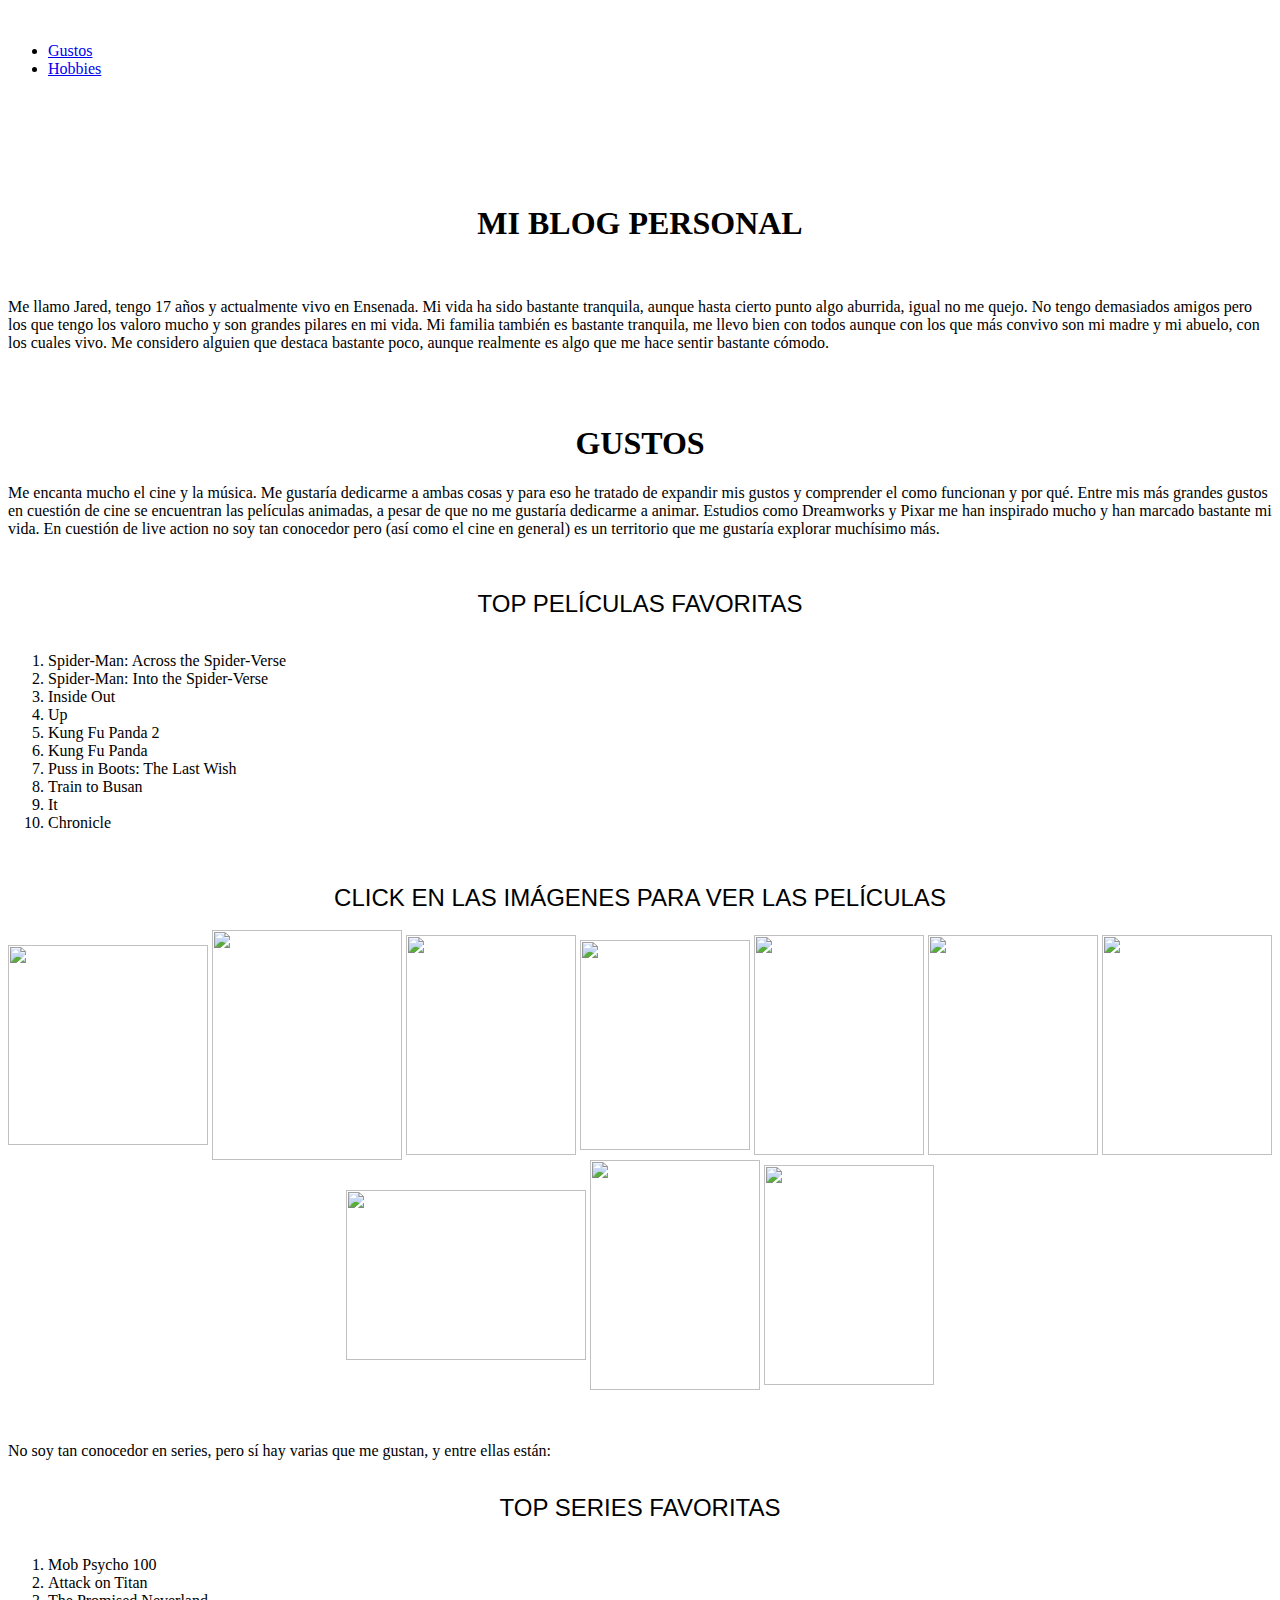
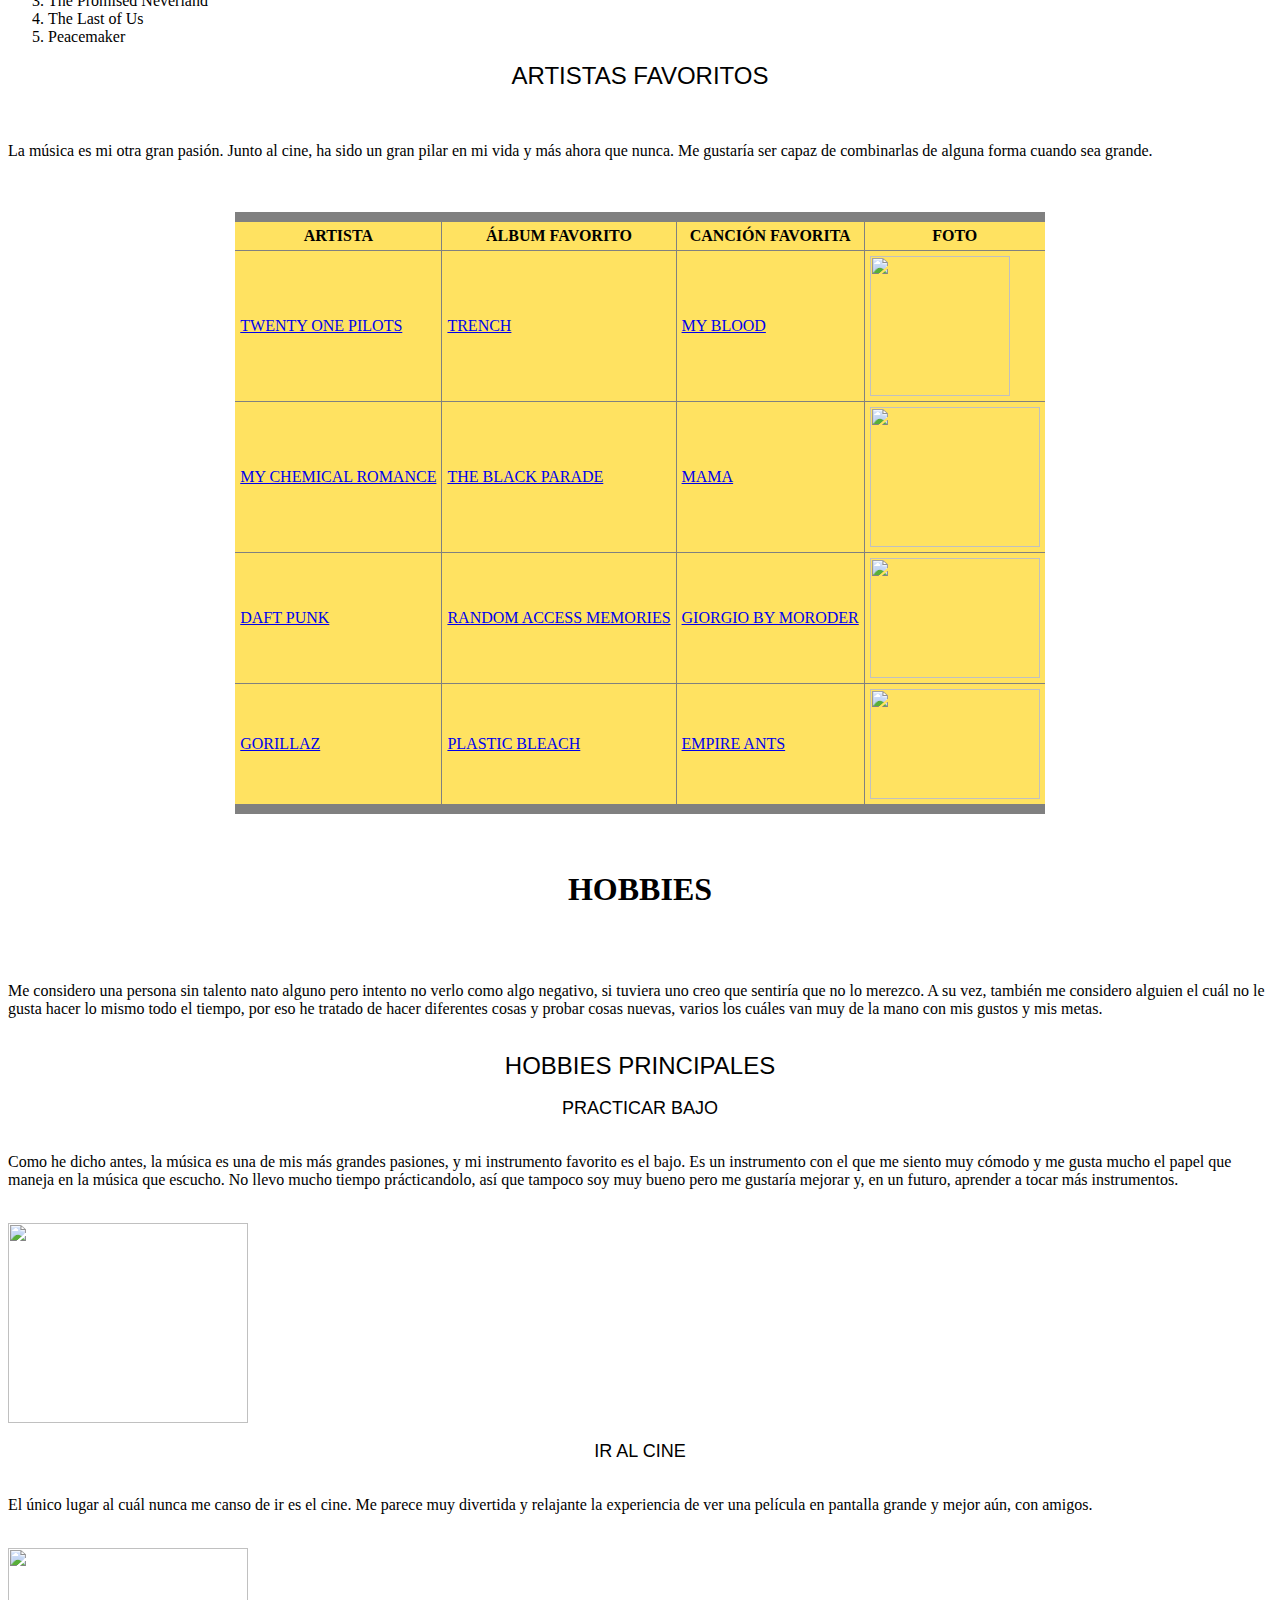
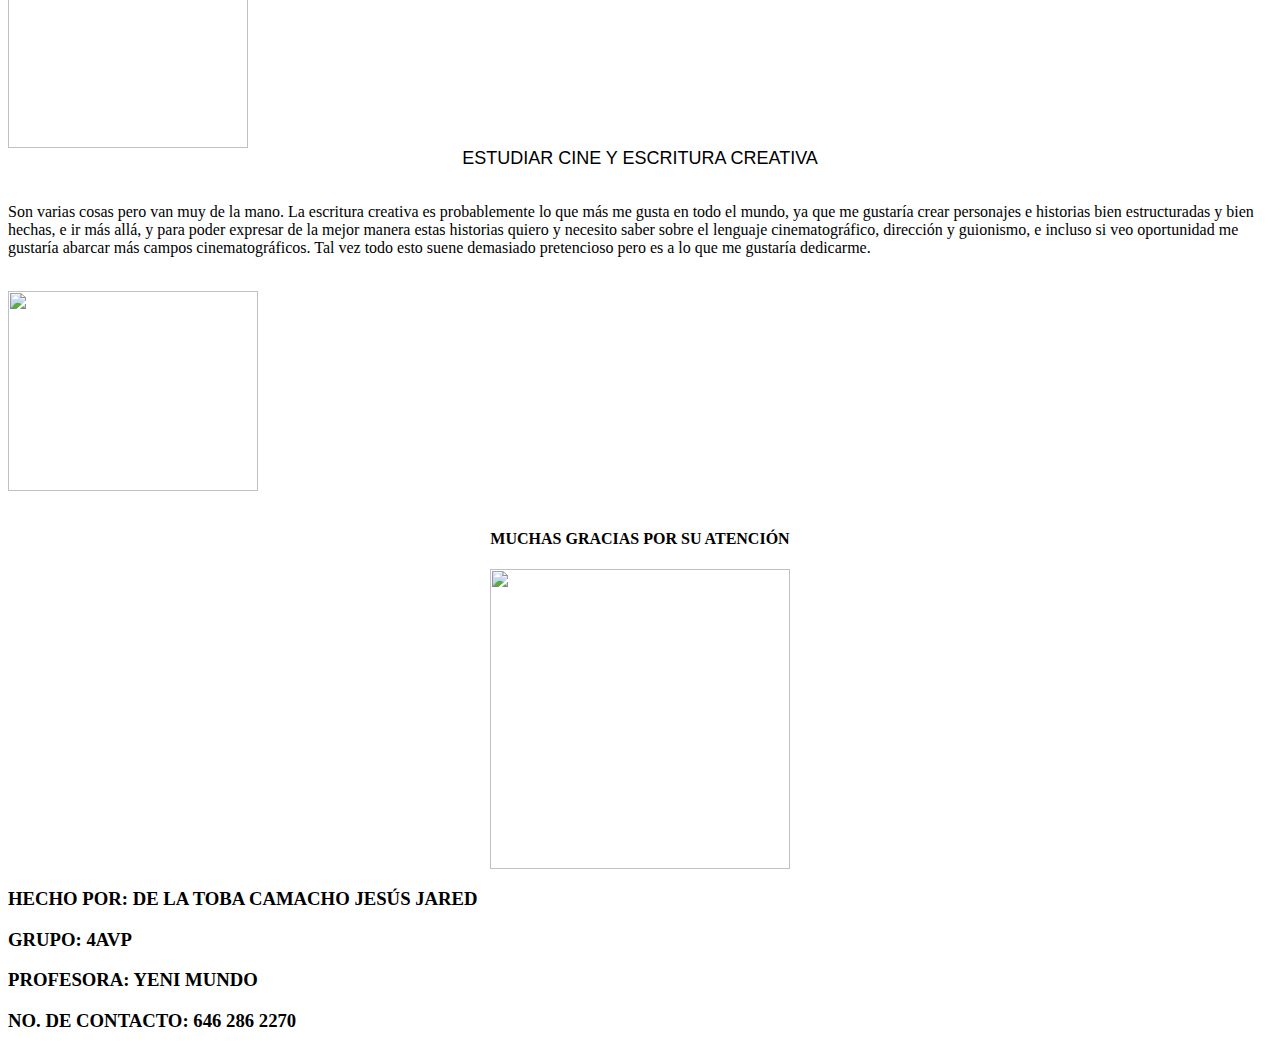
==== index.html @ 2eccaf03 "Update and rename PRAC_WEBPAGE.html to index.html" ====
<!DOCTYPE>
<HTML>

<HEAD>
<META CHARSET = "UTF-8">
<LINK REL = "STYLESHEET" TYPE = "TEXT/CSS" HREF = "Miestilo.css">
<TITLE> YO</TITLE>
<head>
  <link
    rel="stylesheet"
    href="https://cdnjs.cloudflare.com/ajax/libs/animate.css/4.1.1/animate.min.css"
  />
</head>
<BR>
</HEAD>

<HEADER class="animate__animated animate__fadeInDown">
<NAV>
<UL>
<LI><A HREF = "#Gustos" > Gustos </A></LI>
<LI><A HREF = "#Hobbies " > Hobbies </A></LI>
</UL>
</NAV>
</HEADER>

<BR>
<BR>
<BR>
<BR>
<BR>

<BODY>
<CENTER>
<h1 class="animate__animated animate__flip animate__delay-1s">MI BLOG PERSONAL</h1>
</CENTER>
<BR>
<P>Me llamo Jared, tengo 17 años y actualmente vivo en Ensenada. Mi vida ha sido bastante tranquila, aunque hasta cierto punto algo aburrida, igual no me 
quejo. No tengo demasiados amigos pero los que tengo los valoro mucho y son grandes pilares en mi vida. Mi familia también es bastante tranquila, me llevo bien
con todos aunque con los que más convivo son mi madre y mi abuelo, con los cuales vivo. Me considero alguien que destaca bastante poco, aunque realmente es algo
que me hace sentir bastante cómodo. </P>
<BR> 
<BR>

<SECTION>
<CENTER>
<H1><A NAME = "Gustos">GUSTOS</A></H1>
</CENTER>
<P>Me encanta mucho el cine y la música. Me gustaría dedicarme a ambas cosas y para eso he tratado de expandir mis gustos y comprender el como funcionan y por 
qué. Entre mis más grandes gustos en cuestión de cine se encuentran las películas animadas, a pesar de que no me gustaría dedicarme a animar. Estudios como 
Dreamworks y Pixar me han inspirado mucho y han marcado bastante mi vida. En cuestión de live action no soy tan conocedor pero (así como el cine en general) 
es un territorio que me gustaría explorar muchísimo más. </P>
<BR>
<BR>

<CENTER>
<FONT SIZE = "5" COLOR = "BLACK" FACE = "ARIAL"> TOP PELÍCULAS FAVORITAS </FONT>
</CENTER>
<BR>
<OL START = "1">
<LI>Spider-Man: Across the Spider-Verse</LI>
<LI>Spider-Man: Into the Spider-Verse</LI>
<LI>Inside Out</LI>
<LI>Up</LI>
<LI>Kung Fu Panda 2 </LI>
<LI>Kung Fu Panda</LI>
<LI>Puss in Boots: The Last Wish</LI>
<LI>Train to Busan</LI>
<LI>It</LI>
<LI>Chronicle</LI>
</OL>
<BR>
<BR>
<CENTER>
<FONT SIZE = "5" COLOR = "BLACK" FACE = "ARIAL"> CLICK EN LAS IMÁGENES PARA VER LAS PELÍCULAS </FONT>
<BR>
<BR>
<A HREF = "https://play.max.com/movie/08f3260f-1512-4c90-a3df-fc2e407ba708"><IMG SRC = "https://m.media-amazon.com/images/I/81QGxroRMIL._UF1000,1000_QL80_.jpg" WIDTH = "200"  HEIGHT = "200" ALIGN = "CENTER"></A>
<A HREF = "https://www.primevideo.com/dp/amzn1.dv.gti.1cb792e1-91a3-3326-9ce0-1b8ec73d6d5d?autoplay=0&ref_=atv_cf_strg_wb"><IMG SRC = "https://play-lh.googleusercontent.com/-thEPwcogHMGgY9K6F2zVpmVHSRw30FLH3vTdsR_nd6g2_RL3Jz3S4XkqBSqa0KomGW_" WIDTH = "190"  HEIGHT = "230" ALIGN = "CENTER"></A>
<A HREF = "https://www.disneyplus.com/es-419/movies/intensa-mente/uzQ2ycVDi2IE"><IMG SRC = "https://encrypted-tbn0.gstatic.com/images?q=tbn:ANd9GcRMLNYFUx3jkWvaXhEUB91s3GqWgjCx3uw2F8vuZ1BLow&s" WIDTH = "170"  HEIGHT = "220" ALIGN = "CENTER"></A>
<A HREF = "https://www.disneyplus.com/es-419/movies/up-una-aventura-de-altura/3XiRSXriK0E8"><IMG SRC = "https://mx.web.img2.acsta.net/pictures/18/06/15/00/50/5470865.jpg" WIDTH = "170" HEIGHT = "210" ALIGN = "CENTER"></A>
<A HREF = "https://www.primevideo.com/dp/amzn1.dv.gti.b8abf595-5db0-a23d-3fbd-e850d9004caf?autoplay=0&ref_=atv_cf_strg_wb"><IMG SRC = "https://m.media-amazon.com/images/M/MV5BYzQ0ZWIxZjAtYWI3Yy00MGM0LWFjOGYtNzcyYThiOTA3ODI1XkEyXkFqcGdeQXVyODE5NzE3OTE@._V1_FMjpg_UX1000_.jpg" WIDTH = "170" HEIGHT = "220" ALIGN = "CENTER"></A>
<A HREF = "https://www.primevideo.com/-/es/detail/0LPHDLD7BH0VEQQ90OSGF2G34E/ref=atv_dp_amz_c_TS1db758_1_1?jic=24%7CCgl2aXhwbHVzbXgSA2FsbA%3D%3D"><IMG SRC = "https://encrypted-tbn0.gstatic.com/images?q=tbn:ANd9GcRZol9F8_A0slmEyNPBomXTEJkB2XQWFtE8Cc5C-iOcEQ&s" WIDTH = "170" HEIGHT = "220" ALIGN = "CENTER"></A>
<A HREF = "https://play.max.com/movie/6e498fce-86c6-4d2a-9c17-10c9b5532115"><IMG SRC = "https://static.cinepolis.com/resources/mx/movies/posters/414x603/41139-197220-20221221021943.jpg" WIDTH = "170" HEIGHT = "220" ALIGN = "CENTER"></A>
<A HREF = "https://www.netflix.com/mx/title/80117824?source=35"><IMG SRC = "https://miro.medium.com/v2/resize:fit:679/0*gPpW--Who0CSy2sN" WIDTH = "240" HEIGHT = "170" ALIGN = "CENTER"></A>
<A HREF = "https://play.max.com/movie/1fef0800-258f-49f5-84a5-6a1f88173769"><IMG SRC = "https://upload.wikimedia.org/wikipedia/en/5/5a/It_%282017%29_poster.jpg" WIDTH = "170" HEIGHT = "230" ALIGN = "CENTER"></A>
<A HREF = "https://www.netflix.com/mx/title/70212503?source=35"><IMG SRC = "https://pics.filmaffinity.com/Chronicle-285572582-large.jpg" WIDTH = "170" HEIGHT = "220" ALIGN = "CENTER"></A>
</CENTER>

<BR>
<BR>
<P>No soy tan conocedor en series, pero sí hay varias que me gustan, y entre ellas están: </P>
<BR>
<CENTER>
<FONT SIZE = "5" COLOR = "BLACK" FACE = "ARIAL"> TOP SERIES FAVORITAS </FONT>
<BR>
<BR>
</CENTER>
<OL START = "1">
<LI>Mob Psycho 100</LI>
<LI>Attack on Titan</LI>
<LI>The Promised Neverland</LI>
<LI>The Last of Us</LI>
<LI>Peacemaker</LI>
</OL>
<CENTER>
<FONT SIZE = "5" COLOR = "BLACK" FACE = "ARIAL"> ARTISTAS FAVORITOS </FONT>
</CENTER>
<BR>
<BR>
<P>La música es mi otra gran pasión. Junto al cine, ha sido un gran pilar en mi vida y más ahora que nunca. Me gustaría ser capaz de combinarlas de alguna forma cuando sea grande. </P>
<BR>
<BR>

<TABLE cellpadding = "5" frame = "hsides" bgcolor = "#FFE261" align = "center" border = "10" rules = "all">
<TR>
<TH>ARTISTA</TH>
<TH>ÁLBUM FAVORITO</TH>
<TH>CANCIÓN FAVORITA</TH>
<TH>FOTO</TH>
</TR>
<TR>
<TD><A HREF = "https://open.spotify.com/intl-es/artist/3YQKmKGau1PzlVlkL1iodx?si=QgvibyAaSjuWqoChJp7lHQ">TWENTY ONE PILOTS</A></TD>
<TD><A HREF = "https://open.spotify.com/intl-es/album/621cXqrTSSJi1WqDMSLmbL?si=ysPf6oKTQSij2duRU4pudQ">TRENCH</A></TD>
<TD><A HREF = "https://open.spotify.com/intl-es/track/5HeKOKc4phmLn8e4I7EkzD?si=26247290feef47ca">MY BLOOD</A></TD>
<TD><A HREF = "https://es.wikipedia.org/wiki/Twenty_One_Pilots"><IMG SRC = "https://encrypted-tbn0.gstatic.com/images?q=tbn:ANd9GcSmdkIsjWDIfjba8ZIxbCOam5LP1Zv4RnufRJnxVF3wCQ&s" WIDTH = "140" HEIGHT = "140" ALIGN = "CENTER"></TD>
</TR>
<TR>
<TD><A HREF = "https://open.spotify.com/intl-es/artist/7FBcuc1gsnv6Y1nwFtNRCb?si=hw-2PEz7QyGjqM-JKn4Hug">MY CHEMICAL ROMANCE</A></TD>
<TD><A HREF = "https://open.spotify.com/intl-es/album/0FZK97MXMm5mUQ8mtudjuK?si=XyqLzb-oRkuKi9avZ6kCVg">THE BLACK PARADE</A></TD>
<TD><A HREF = "https://open.spotify.com/intl-es/track/0Zh3tKIphLOvQux4dA6PFZ?si=9cdce5d0f22d4ad5">MAMA</A></TD>
<TD><A HREF = "https://es.wikipedia.org/wiki/My_Chemical_Romance"><IMG SRC = "https://vsd.mx/wp-content/uploads/2023/09/my-chemical-romance.webp" WIDTH = "170" HEIGHT = "140" ALIGN = "CENTER"></TD>
</TR
<TR>
<TD><A HREF = "https://open.spotify.com/intl-es/artist/4tZwfgrHOc3mvqYlEYSvVi?si=HKbtECQERM6i8KyF6h3gNw">DAFT PUNK</A></TD>
<TD><A HREF = "https://open.spotify.com/intl-es/album/4m2880jivSbbyEGAKfITCa?si=NTD-sK4UTEq2jaudjjYsoA">RANDOM ACCESS MEMORIES</A></TD>
<TD><A HREF = "https://open.spotify.com/intl-es/track/0oks4FnzhNp5QPTZtoet7c?si=d5b5a8d456fa4678">GIORGIO BY MORODER</A></TD>
<TD><A HREF = "https://es.wikipedia.org/wiki/Daft_Punk"><IMG SRC = "https://encrypted-tbn0.gstatic.com/images?q=tbn:ANd9GcT5A2We3XpmpM_Lp87J02P7xAqOBuG0z30diUj9caFU1A&s" WIDTH = "170" HEIGHT = "120" ALIGN = "CENTER"></TD>
</TR>
<TR>
<TD><A HREF = "https://open.spotify.com/intl-es/artist/3AA28KZvwAUcZuOKwyblJQ?si=ELoILUDBSDGIyL39ySP-yg">GORILLAZ</A></TD>
<TD><A HREF = "https://open.spotify.com/intl-es/album/2dIGnmEIy1WZIcZCFSj6i8?si=cTqRL36yRRuaH9dlEHXdBg">PLASTIC BLEACH</A></TD>
<TD><A HREF = "https://open.spotify.com/intl-es/track/3a6PN6BRB8PP3ms48s7kU1?si=f6f71e622d0a41db">EMPIRE ANTS</A></TD>
<TD><A HREF = "https://es.wikipedia.org/wiki/Gorillaz"><IMG SRC = "https://qph.cf2.quoracdn.net/main-qimg-a562e50c06a51c4e127fa74fc5e5df1f-lq" WIDTH = "170" HEIGHT = "110" ALIGN = "CENTER"></TD>
</TR>
</TABLE>
<BR>
<BR>
</SECTION

<SECTION>
<CENTER>
<H1><A NAME = "Hobbies">HOBBIES</A></H1>
</CENTER>
<BR>
<BR>
<P>Me considero una persona sin talento nato alguno pero intento no verlo como algo negativo, si tuviera uno creo que sentiría que no lo merezco. A su vez, también me considero alguien el cuál no le gusta hacer lo mismo todo el tiempo, por eso he tratado de hacer diferentes cosas y probar cosas nuevas, varios los cuáles van muy de la mano con mis gustos y mis metas.</P>
<BR>
<CENTER>
<FONT SIZE = "5" COLOR = "BLACK" FACE = "ARIAL"> HOBBIES PRINCIPALES </FONT>
<BR>
<BR>
<FONT SIZE = "4" COLOR = "BLACK" FACE = "ARIAL"> PRACTICAR BAJO </FONT>
</CENTER>
<BR>
<P>Como he dicho antes, la música es una de mis más grandes pasiones, y mi instrumento favorito es el bajo. Es un instrumento con el que me siento muy cómodo y me gusta mucho el papel que maneja en la música que escucho. No llevo mucho tiempo prácticandolo, así que tampoco soy muy bueno pero me gustaría mejorar y, en un futuro, aprender a tocar más instrumentos. </P>
<BR>
<A HREF = "https://www.youtube.com/watch?v=XP5Fr_ugxPY"><IMG SRC = "https://www.mi.edu/wp-content/uploads/2022/09/How-to-Build-a-Successful-Career-as-a-Bassist.png" WIDTH = "240" HEIGHT = "200" ALIGN = "CENTER"></A>
<BR>
<BR>
<CENTER>
<FONT SIZE = "4" COLOR = "BLACK" FACE = "ARIAL"> IR AL CINE </FONT>
</CENTER>
<BR>
<P>El único lugar al cuál nunca me canso de ir es el cine. Me parece muy divertida y relajante la experiencia de ver una película en pantalla grande y mejor aún, con amigos. </P>
<BR>
<IMG SRC = "https://encrypted-tbn0.gstatic.com/images?q=tbn:ANd9GcT4VdJM_lzvd3E4DrDiz-mTTPAn6_DbHF_s6vkFgw4GmA&s" WIDTH = "240" HEIGHT = "200" ALIGN = "CENTER">
<CENTER>
<FONT SIZE = "4" COLOR = "BLACK" FACE = "ARIAL"> ESTUDIAR CINE Y ESCRITURA CREATIVA</FONT>
</CENTER>
<BR>
<P>Son varias cosas pero van muy de la mano. La escritura creativa es probablemente lo que más me gusta en todo el mundo, ya que me gustaría crear personajes e historias bien estructuradas y bien hechas, e ir más allá, y para poder expresar de la mejor manera estas historias quiero y necesito saber sobre el lenguaje cinematográfico, dirección y guionismo, e incluso si veo oportunidad me gustaría abarcar más campos cinematográficos. Tal vez todo esto suene demasiado pretencioso pero es a lo que me gustaría dedicarme. </P>
<BR>
<IMG SRC = "https://www.literautas.com/es/blog/wp-content/uploads/los-personajes-principales-en-una-novela.jpg" WIDTH = "250" HEIGHT = "200" ALIGN = "CENTER">
</SECTION>

<BR>
<BR>
<CENTER>
<H4 class="animate__animated animate__rubberBand animate__infinite animate__slower">MUCHAS GRACIAS POR SU ATENCIÓN</H4>
<IMG SRC = "https://encrypted-tbn0.gstatic.com/images?q=tbn:ANd9GcTRbQtUklu5WYEaZp47GXJUNgfoVOTk40cEsLhD5lcnWw&s" WIDTH = "300" HEIGHT = "300" ALIGN = "CENTER">
</CENTER>
</BODY>

<FOOTER>
<H3>HECHO POR: DE LA TOBA CAMACHO JESÚS JARED</H3>
<H3>GRUPO: 4AVP</H3>
<H3>PROFESORA: YENI MUNDO</H3>
<H3>NO. DE CONTACTO: 646 286 2270</H3>
</FOOTER>

</HTML>
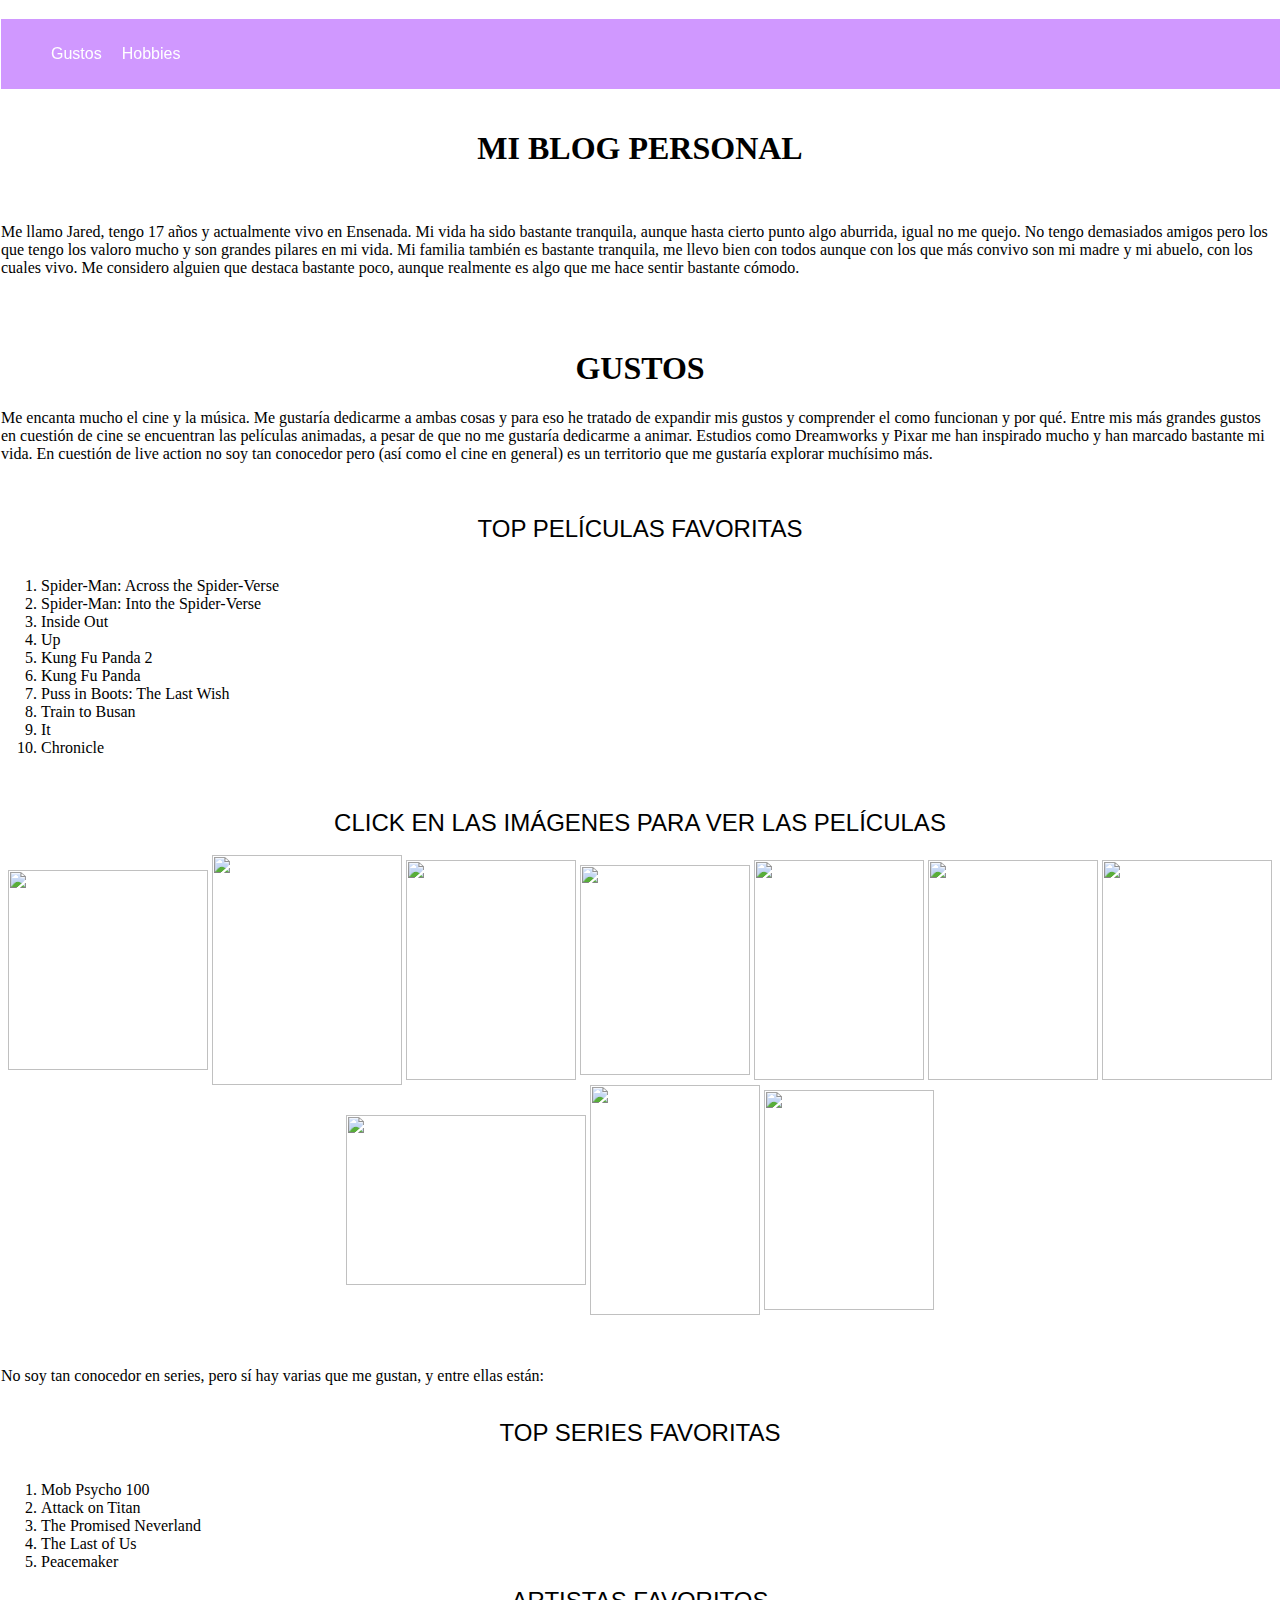
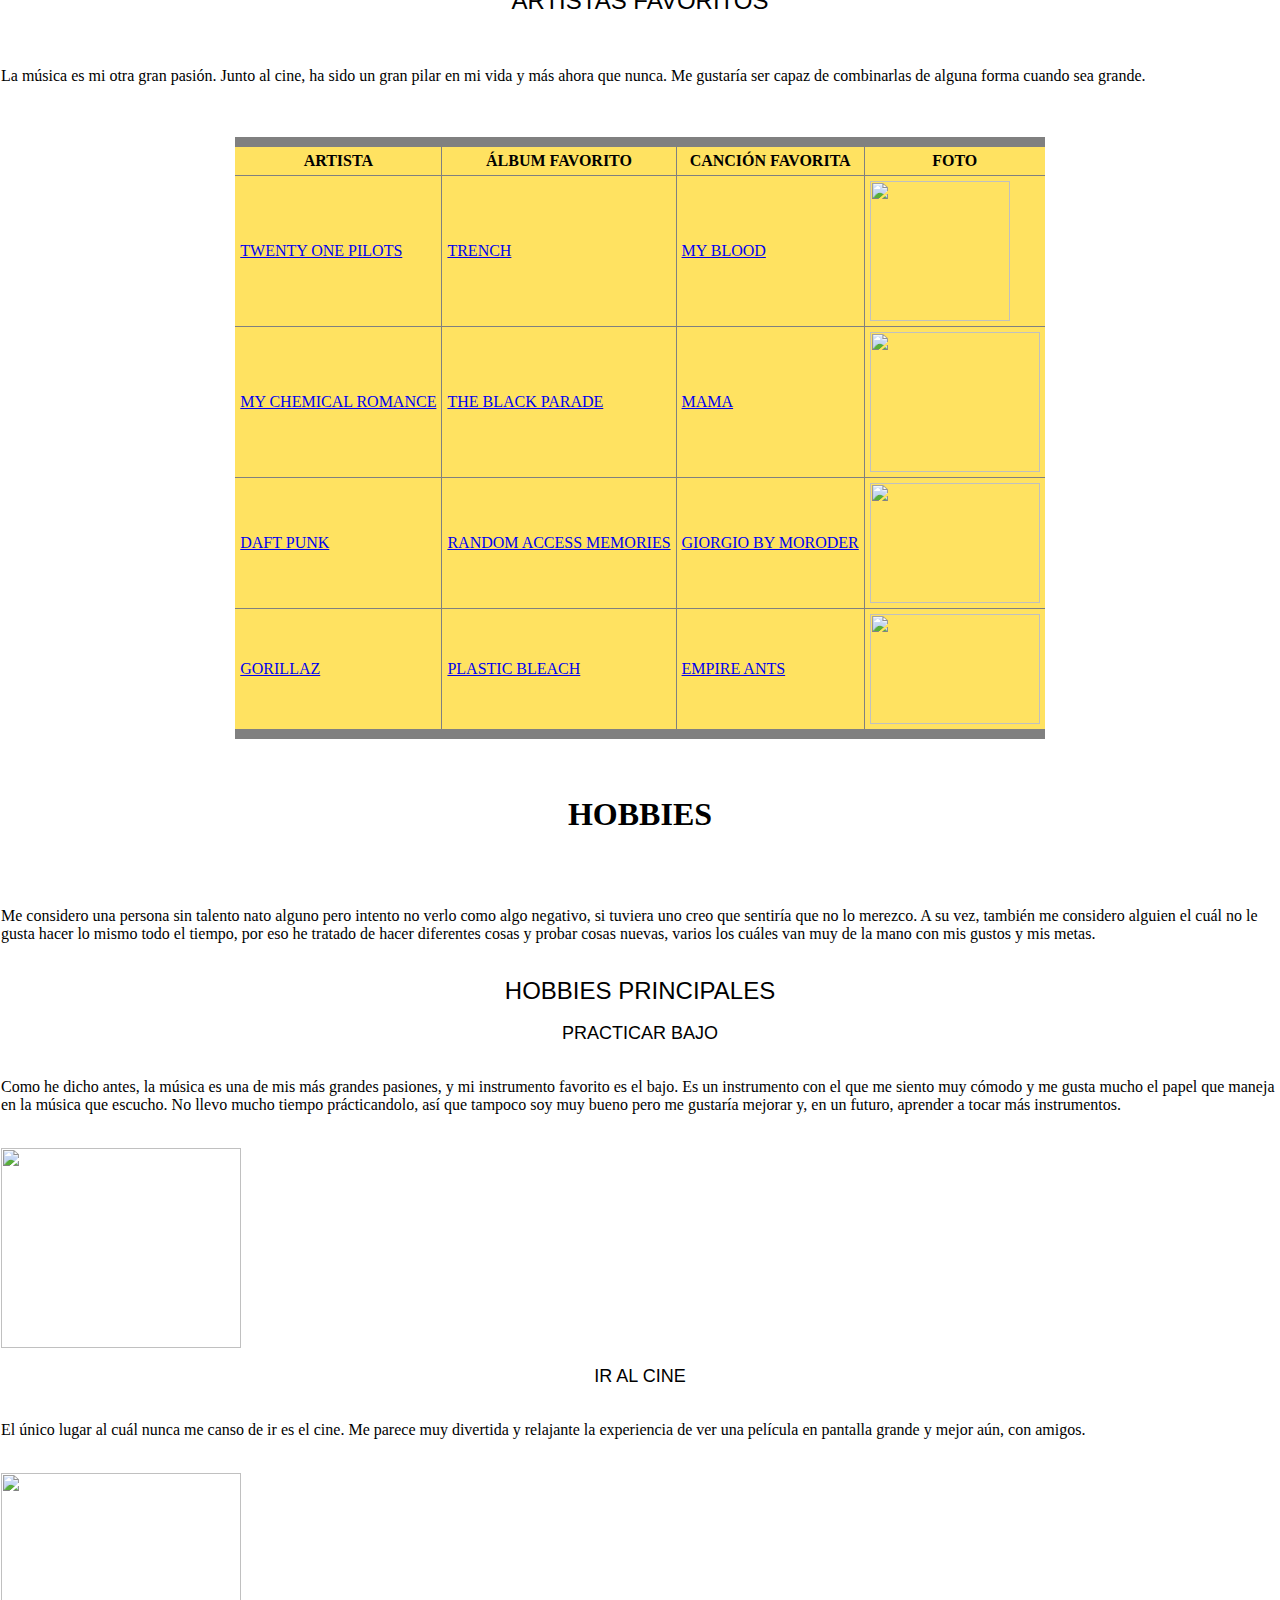
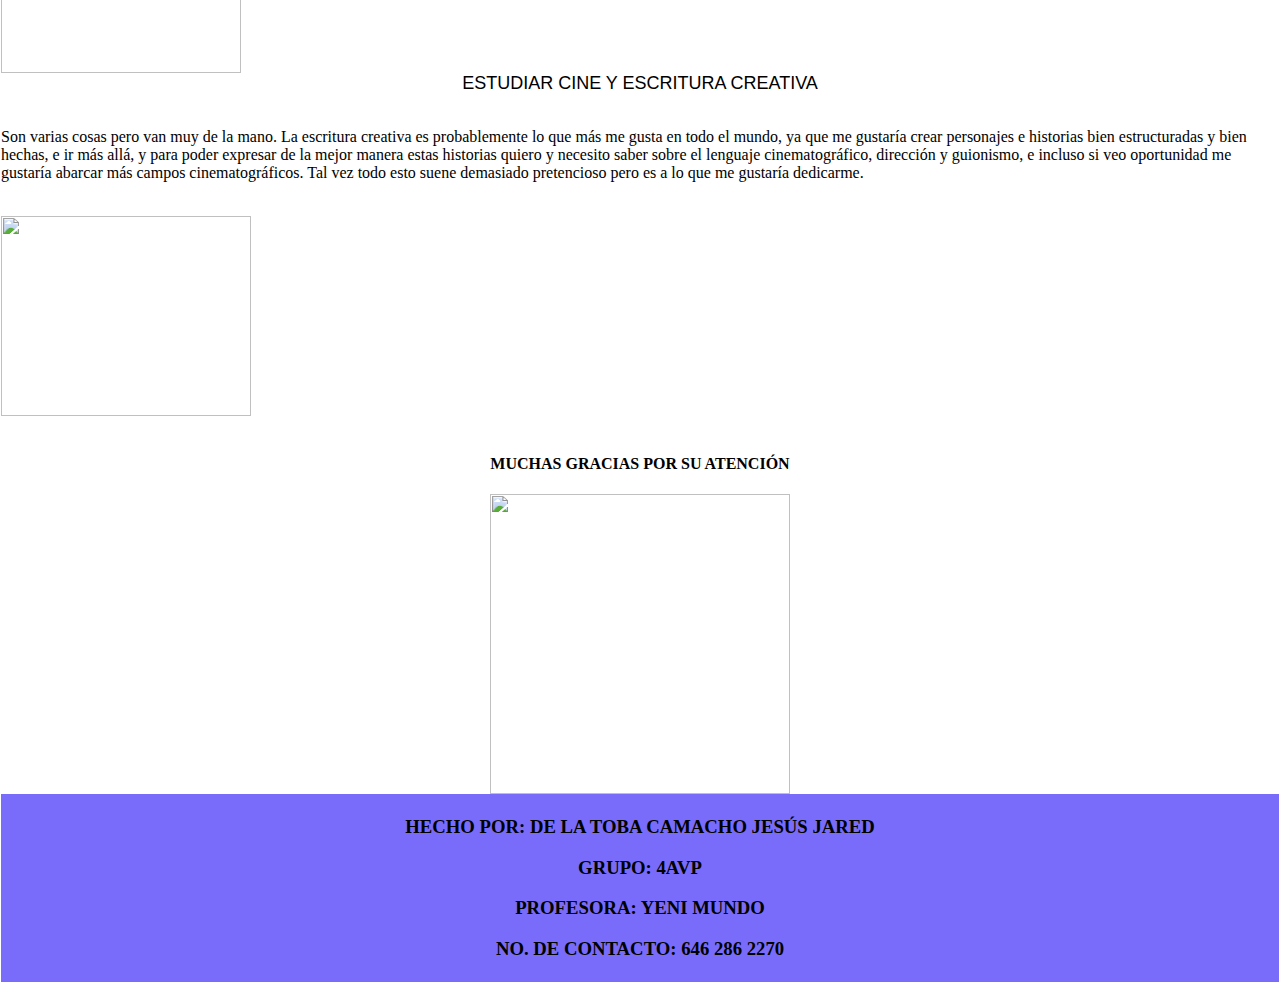
==== commit ddb69612: "Update index.html" ====
--- a/index.html
+++ b/index.html
@@ -3,7 +3,7 @@
 
 <HEAD>
 <META CHARSET = "UTF-8">
-<LINK REL = "STYLESHEET" TYPE = "TEXT/CSS" HREF = "Miestilo.css">
+<LINK REL = "STYLESHEET" TYPE = "TEXT/CSS" HREF = "miestilo.css">
 <TITLE> YO</TITLE>
 <head>
   <link
--- a/miestilo.css
+++ b/miestilo.css
@@ -0,0 +1,47 @@
+header {
+  background: rgba(188, 108, 255, 0.7);
+  width: 100%;
+  position: fixed;
+  z-index: 100;
+}
+
+nav {
+  float: left;
+}
+
+nav ul {
+  list-style: none;
+  overflow: hidden; 
+}
+
+nav ul li {
+  float: left;
+  font-family: Arial, sans-serif;
+  font-size: 16px;
+}
+nav ul li a {
+  display: block;
+  padding: 10px;
+  color:#fff;
+  text-decoration: none;
+}
+nav ul li:hover {
+  background: #ADD8E6;
+}
+body {
+  margin: 0;
+  padding: 1px;
+  background: url("https://wallpapercave.com/wp/wp6974165.jpg");   
+  background-size: cover;
+  background-position: center;
+  background-repeat: no-repeat;
+  background-attachment: fixed;
+  font-family: lucida console;
+}
+
+footer {
+  text-align: center;
+  padding: 3px;
+  background-color: #796CFB;
+  color: black;
+}